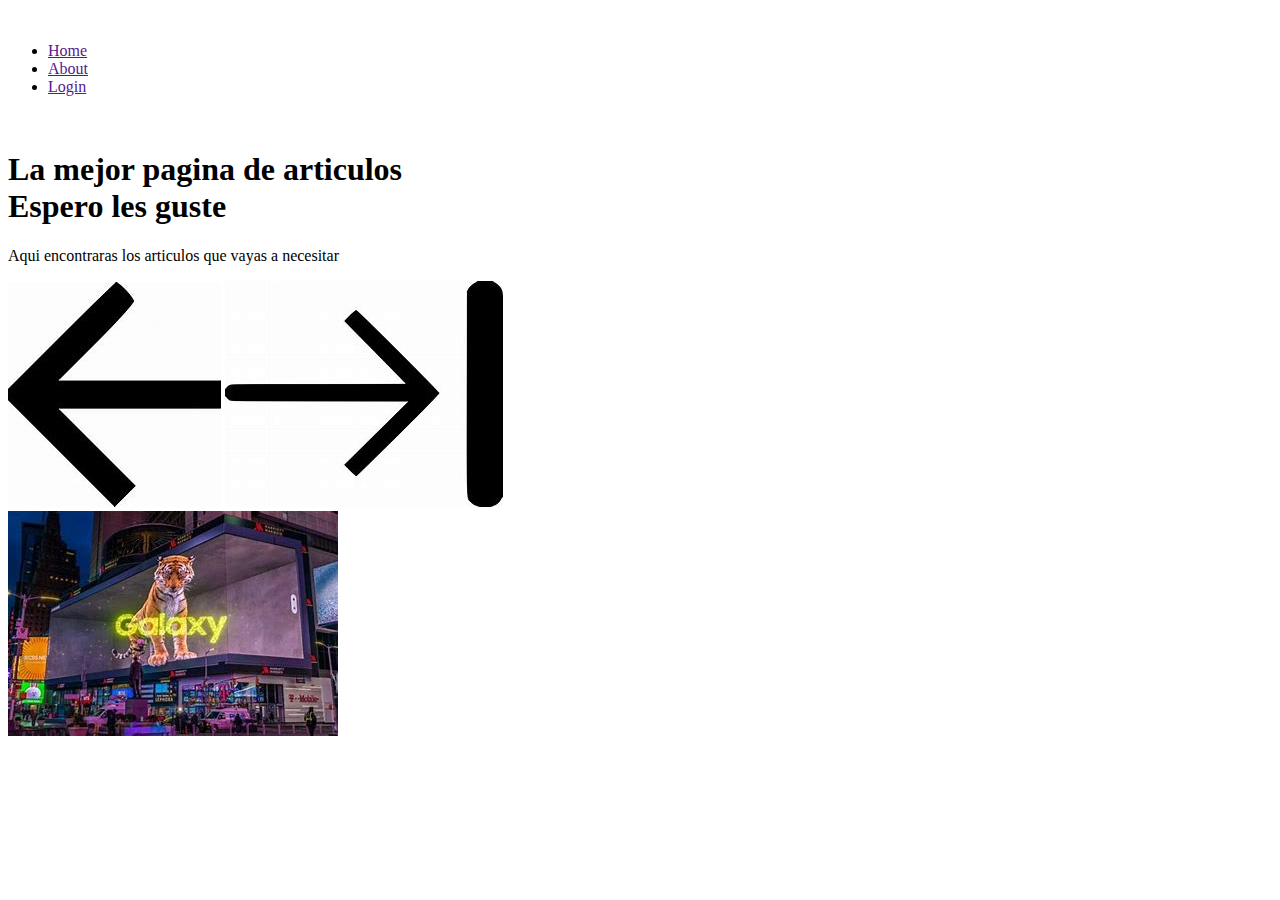
==== src/main/resources/static/Home.html @ e7922982 "Se esta creando la pagina junto al boton de login" ====
<!DOCTYPE html>
<!--
Click nbfs://nbhost/SystemFileSystem/Templates/Licenses/license-default.txt to change this license
Click nbfs://nbhost/SystemFileSystem/Templates/Other/html.html to edit this template
-->
<html>
    <head>
        <title>Home</title>
        <link rel="stylesheet" href="css/home.css">
    
    </head>
    <body>
        <div class="container">
            <div class="navbar">
                <img src="images/logo.png" alt=""/>
                <nav >
           <ul>
               <li><a href="">Home</a> </li>
               <li><a href="">About</a> </li>
               <li><a href="">Login</a> </li>
               </ul>
           </nav>
                <img src="images/cart.png" alt=""/>
            </div>
            <div class="content">
                
                <h1>La mejor pagina de articulos <br> Espero les guste</h1>
               <p> Aqui encontraras los articulos que vayas a necesitar</p>
               <div class="arrow-icons">
                   <img src="Images/back_arrow.png" alt=""/>
                   <img src="Images/next_arrow.png" alt=""/>
                   </div>
               <img src="Images/foto" alt="alt" class="bad"/>
            </div>
        </div>
    </body>
</html>
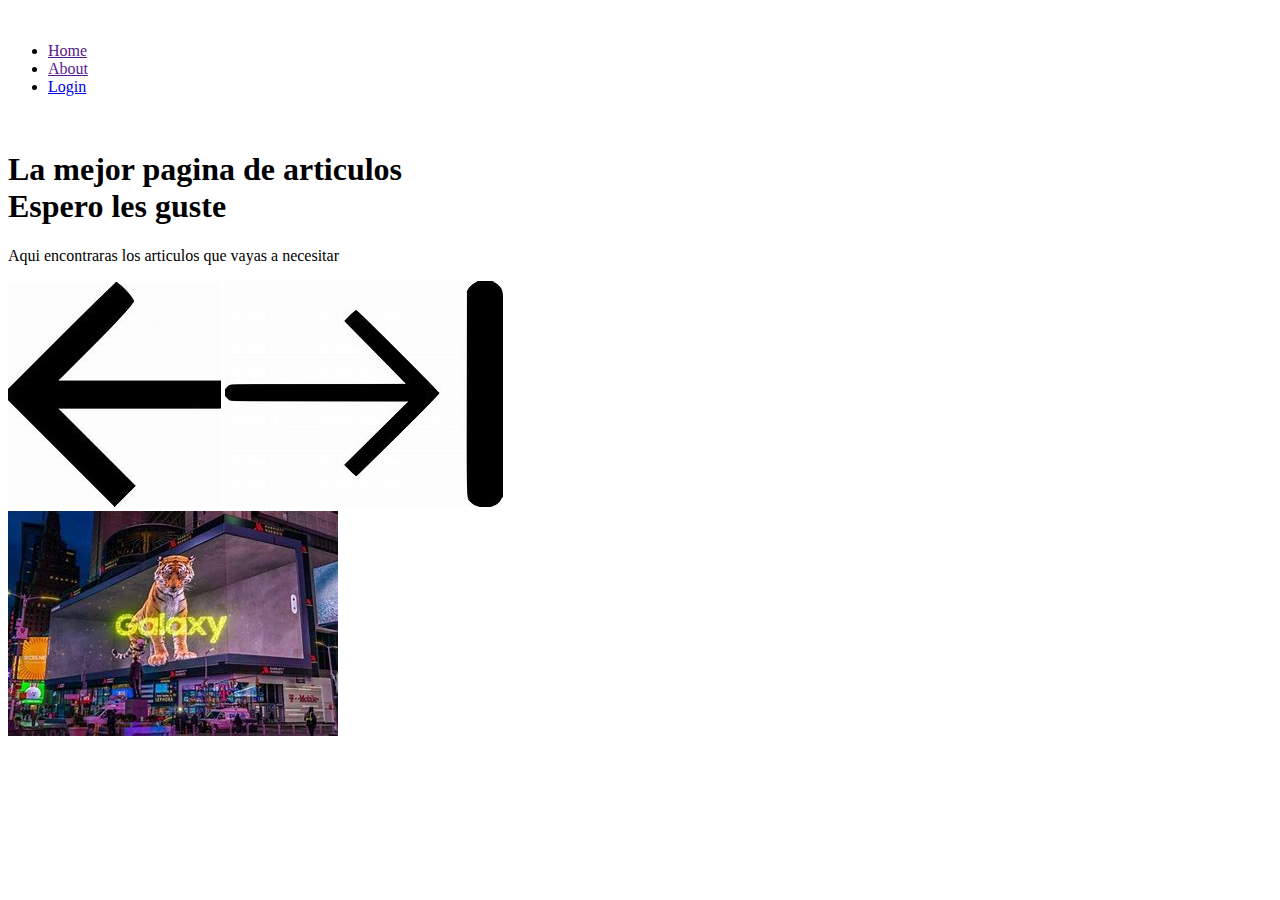
==== commit ab8f381f: "datos junto a la base de datos" ====
--- a/src/main/resources/static/Home.html
+++ b/src/main/resources/static/Home.html
@@ -17,7 +17,7 @@
            <ul>
                <li><a href="">Home</a> </li>
                <li><a href="">About</a> </li>
-               <li><a href="">Login</a> </li>
+               <li><a href="Login.html">Login</a> </li>
                </ul>
            </nav>
                 <img src="images/cart.png" alt=""/>
